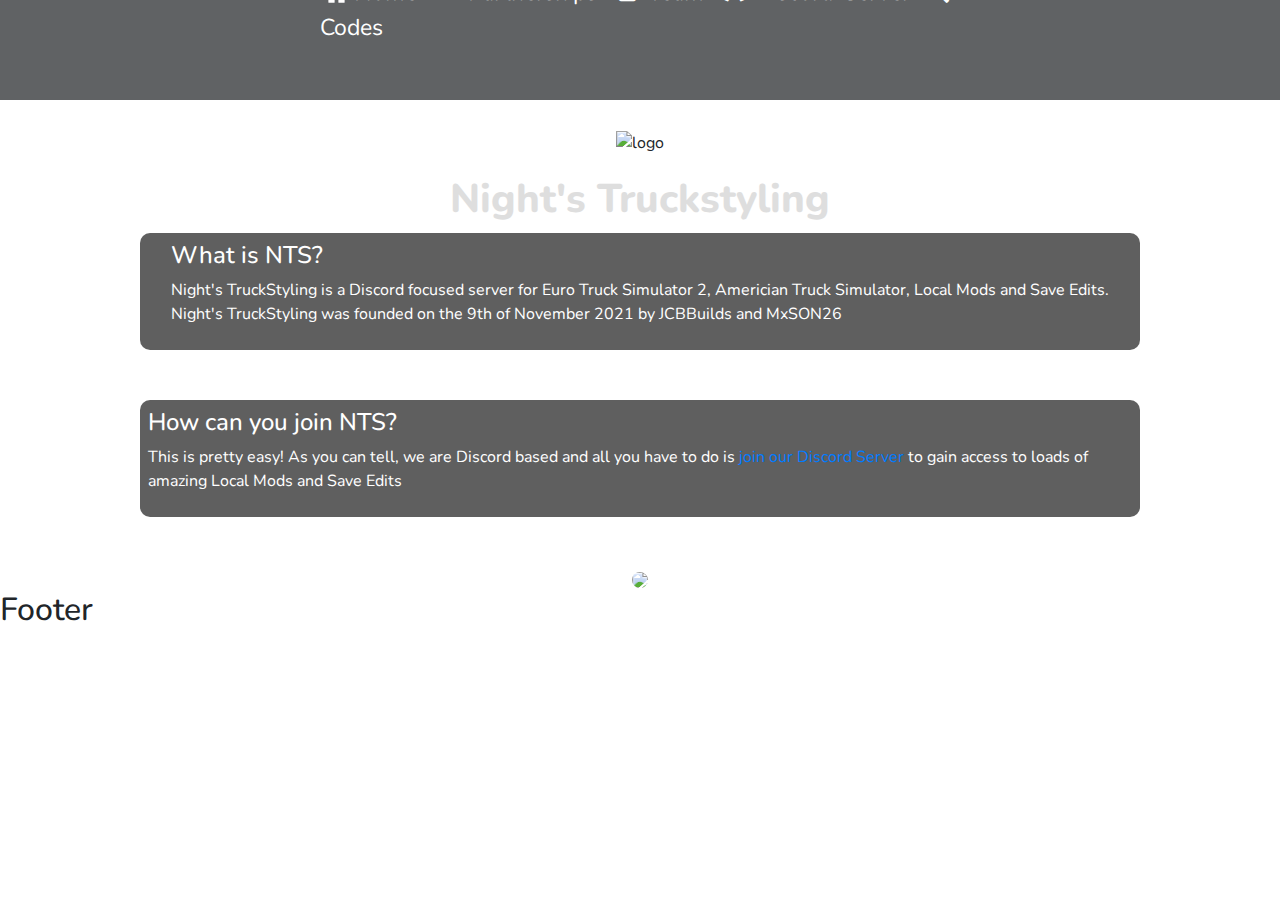
==== index.html @ cff94455 "Updated slides" ====
<!DOCTYPE html>
<html lang="en">
<head>
    <meta charset="UTF-8">
    <meta http-equiv="X-UA-Compatible" content="IE=edge">
    <meta name="viewport" content="width=device-width, initial-scale=1.0">
    <title>Night's Truckstyling</title>

    <!-- these link tags have to be in every html file!!! -->
    <link rel="stylesheet" href="https://use.fontawesome.com/releases/v5.13.0/css/all.css" >
    <link rel="stylesheet" href="https://cdn.jsdelivr.net/npm/bootstrap@4.3.1/dist/css/bootstrap.min.css" integrity="sha384-ggOyR0iXCbMQv3Xipma34MD+dH/1fQ784/j6cY/iJTQUOhcWr7x9JvoRxT2MZw1T" crossorigin="anonymous">
    <link rel="stylesheet" href="../src/css/footer.css">
    <link rel="stylesheet" href="../src/css/navbar.css">
    <link rel="stylesheet" href="../src/css/general.css">
    <link rel="stylesheet" href="https://cdnjs.cloudflare.com/ajax/libs/font-awesome/5.15.1/css/all.min.css">
    <link rel="shortcut icon" href="https://cdn.discordapp.com/attachments/1045042395634466916/1051524416426737714/nts_logo.png" type="image/x-icon">

    <link rel="stylesheet" href="../src/css/index.css">
    <script src="../src/scripts/index.js"></script>

    <!-- font -->
    <link rel="preconnect" href="https://fonts.googleapis.com">
    <link rel="preconnect" href="https://fonts.gstatic.com" crossorigin>
    <link href="https://fonts.googleapis.com/css2?family=Silkscreen&display=swap" rel="stylesheet">
    <link href="https://fonts.googleapis.com/css2?family=Nunito:ital,wght@0,400;1,1000&display=swap" rel="stylesheet">
</head>
<body>
    <header>
        <nav id="navbar">
            <div id="left">
                <ul>
                    <li><a href="index.html"><img src="https://cdn.discordapp.com/attachments/1045042395634466916/1051524416426737714/nts_logo.png" alt=""></a>
                    </li>
                </ul>
            </div>
            <div id="center">
                <ul>
                    <li><a href="index.html">
                        <svg xmlns="http://www.w3.org/2000/svg" width="20" height="20" fill="currentColor" class="bi bi-house-door-fill" viewBox="0 0 16 16">
                            <path d="M6.5 14.5v-3.505c0-.245.25-.495.5-.495h2c.25 0 .5.25.5.5v3.5a.5.5 0 0 0 .5.5h4a.5.5 0 0 0 .5-.5v-7a.5.5 0 0 0-.146-.354L13 5.793V2.5a.5.5 0 0 0-.5-.5h-1a.5.5 0 0 0-.5.5v1.293L8.354 1.146a.5.5 0 0 0-.708 0l-6 6A.5.5 0 0 0 1.5 7.5v7a.5.5 0 0 0 .5.5h4a.5.5 0 0 0 .5-.5Z"/>
                        </svg>
                        Home</a></li>
                    <li><a href="partners.html">
                        <i class="far fa-handshake"></i>
                        Partnerships</a></li>
                    <li><a href="team.html">
                        <i class="fas fa-users"></i>
                        Team</a></li>
                    <li><a href="https://discord.gg/night-s-truckstyling-907405033841238026">
                        <i class="fab fa-discord"></i>
                        Discord-Server</a>
                    </li>
                    <li><a href="Codes.html">
                        <i class="fa fa-search"></i>
                        Codes
                    </a></li>
                </ul>
            </div>
            <div id="right">
                <ul>
                    <li><a href="https://discord.gg/night-s-truckstyling-907405033841238026" target="_blank" rel="noopener noreferrer">
                        <i class="fab fa-discord"></i>    
                    </a></li>
                    <li><a href="partners.html">
                        <i class="far fa-handshake"></i>
                    </a></li>
                    <li><a href="https://www.youtube.com/channel/UChjjfMI1DsVoIvM21F9vxJw" target="_blank" rel="noopener noreferrer">
                        <i class="fab fa-youtube"></i>
                    </a></li>
                    <li><a href="https://www.twitch.tv/nightstruckstyling" target="_blank" rel="noopener noreferrer">
                        <i class="fab fa-twitch"></i>
                    </a></li>
                </ul>    
            </div>
        </nav>

        <div id="mySidebar" class="sidebar">
            <button class="closebtn" onclick="toggleNav()"><i class="fa fa-bars"></i></button>
            <div id="side-links">
                <div id="side-a">
                    <a href="index.html">
                        <svg xmlns="http://www.w3.org/2000/svg" width="20" height="20" fill="currentColor" class="bi bi-house-door-fill" viewBox="0 0 16 16">
                            <path d="M6.5 14.5v-3.505c0-.245.25-.495.5-.495h2c.25 0 .5.25.5.5v3.5a.5.5 0 0 0 .5.5h4a.5.5 0 0 0 .5-.5v-7a.5.5 0 0 0-.146-.354L13 5.793V2.5a.5.5 0 0 0-.5-.5h-1a.5.5 0 0 0-.5.5v1.293L8.354 1.146a.5.5 0 0 0-.708 0l-6 6A.5.5 0 0 0 1.5 7.5v7a.5.5 0 0 0 .5.5h4a.5.5 0 0 0 .5-.5Z"/>
                        </svg>
                        Home</a>
                    <a href="partners.html"><i class="far fa-handshake"></i> Partnerships</a>
                    <a href="team.html"><i class="fas fa-users"></i>Team</a>
                    <a href="Codes.html"><i class="fa fa-search"></i>Codes</a>
                    <a href="https://discord.gg/night-s-truckstyling-907405033841238026" target="_blank" rel="noopener noreferrer"><i class="fab fa-discord"></i> Discord</a>
                </div>
            </div>
        </div>
        
    <script src="./src/scripts/navbar.js"></script>
    </header>

    <!-- index main container -->
    <main>
        <div id="nts">
            <img src="https://cdn.discordapp.com/attachments/1045042395634466916/1051524416426737714/nts_logo.png" alt="logo">
            <h1>Night's Truckstyling</h1>
        </div>

        <div id="text-boxes">
            <div class="text-box ">
                <div class="informal-text">
                    <h4>What is NTS?</h4>
                    <p>
                        Night's TruckStyling is a Discord focused server for Euro Truck Simulator 2, 
                        Americian Truck Simulator, Local Mods and Save Edits. <br>
                        Night's TruckStyling was founded on the 9th of November 2021 by JCBBuilds and MxSON26
                    </p>
                </div>
            </div>

            <div class="text-box box-margin">
                <div class="informal-text">
                    <h4>How can you join NTS?</h4>
                    <p>
                        This is pretty easy! As you can tell, we are Discord based and
                        all you have to do is <a href="https://discord.gg/night-s-truckstyling-907405033841238026">join our Discord Server</a> to gain access to 
                        loads of amazing Local Mods and Save Edits
                    </p>
                </div>
            </div>
        </div>

        <div id="slideshow-container">

            <div class="mySlides fade">
                <a href="https://discord.gg/XVHQTDAqkk"><img src="https://cdn.discordapp.com/attachments/879004504232710186/1008360410317062154/Untitled.jpg"></a>
                 <div class="text"></div>
               </div>

            <div class="mySlides fade">
                <a href="https://discord.com/invite/Cw6EyWj"><img src="https://truckersfm-dev.s3.fr-par.scw.cloud/site-banners/0R3EwP7UBWJYU4D0trpNpFel6PlAfxUWWiTr0SAI.png"></a>
                <div class="text"></div>
              </div>
          
            <div class="mySlides fade">
              <a href="https://discord.com/invite/jd7vKBRZtH"><img src="https://cdn.discordapp.com/attachments/805030564276207647/934147233723580486/ad-banner2.png"></a>
              <div class="text"></div>
            </div>

        </div>
        <!-- <div id="save-edit">
            <button id="save-edit-button" onclick="saveEdit()">Save Edit</button>
        </div> -->
    </main>
    <!-- footer -->
    <footer>
        <nav>
            <h2>Footer</h2>
        </nav>
    </footer>

    <script src="./src/scripts/index.js"></script>
</body>
</html>
---- src/css/navbar.css ----
header {
    width: 100%;
    height: 100px;
    background-color: rgb(29, 32, 34, 0.7);
    font-size: 20px;
}

#center {
    position: absolute;
    left: 50%;
    transform: translateX(-50%);
    margin-top: -70px;
    font-size: 23px;
}

#center svg {
    width: 23px;
    color: white;
}

#center a {
    color: white;
}

#center li {
    display: inline;
    left: 50%;
    transform: translateX(-50%);
    margin-left: 5px;
    margin-right: 5px;
}

#right {
    position: absolute;
    margin-top: -70px;
    right: 10px;
}

#right li {
    display: inline;
}

#right a {
    text-decoration: none;
}

#right i {
    color: rgb(255, 255, 255);
}

#right i:hover {
    color: #b9b9b9;
}

#left img {
    width: 70px;
    margin-top: 15px;
    margin-left: 10px;
    transition: 0.2s;
}

#left img:hover {
    transform: scale(1.1);
}

#left img:active {
    transform: scale(1);
}

.sidebar {
    display: none;
    position: fixed;
}

@media (max-width: 768px) {
    #navbar {
        display: none;
    }

    header {
        height: 50px;
        position: fixed;
        top: 0;
    }

    .sidebar {
        display: block;
        width: 0px;
        height: 100%;
        position: fixed;
        transition: 0.2s;
        margin-top: 7px;
    }

    .sidebar button {
        background-color: transparent;
        border: none;
        outline: none;
        margin-left: 12px;
        margin-top: 4px;
    }

    .sidebar button:focus {
        border: none;
        outline: none;
    }

    .sidebar a {
        color: white;
    }

    .sidebar i {
        color: white;
        font-size: 25px;
    }

    #side-links {
        transition: 0.2s;
        margin-left: -150px;
        margin-top: 8.9px;
        position: absolute;
        height: 100%;
        width: 150px;
        text-align: center;
        background-color: rgb(29, 32, 34, 0.7);
    }

    #side-a {
        padding-top: 10px;
    }
    
    #side-a a {
        font-size: 15px;
        display: block;
        margin-top: 15px;
        margin-bottom: 15px;
    }

    #side-a i {
        vertical-align: middle;
        padding-right: 4px;
    }

    #side-a svg {
        margin-top: -5px;
    }
}
---- src/css/general.css ----
* {
    padding: 0;
    margin: 0;
    box-sizing: border-box;
    list-style-type: none;
}

body {
    font-family: "Nunito";
    background-image: url('https://cdn.discordapp.com/attachments/1032383310229405696/1053017286228836352/ets2_20221015_135227_00.png');    
    background-repeat: no-repeat;
    background-attachment: fixed;
    background-size: cover;
}

.text-box {
    background-color: rgba(27, 27, 27, 0.7);
    border-radius: 10px;
    max-width: 1000px;
    display: flex;
    justify-content: center;
    align-items: center;
    padding: 8px;
    margin: auto;
    margin-top: 10px;
    color: white;
}

.box-margin {
    margin-top: 50px;
}
---- src/css/index.css ----
main {
    margin-top: 30px;
}

#nts {
    text-align: center;
}

#nts img {
    width: 200px;
}

h1 {
    color: #dedede;
    font-weight: 800;
    margin-top: 20px;
    font-size: 40px;
    text-align: center;
}

#slideshow-container{
    padding-top: 50px;
}

.mySlides{
    display: block;
    overflow-x: hidden;
    margin: auto;
    text-align: center;
    width: 80%;
    max-width: 1205px;
    min-width: 305px;
}

.mySlides.fade{
    opacity: 100%;
}

.mySlides img{
    border-radius: 10px;
    width: 100%;
}
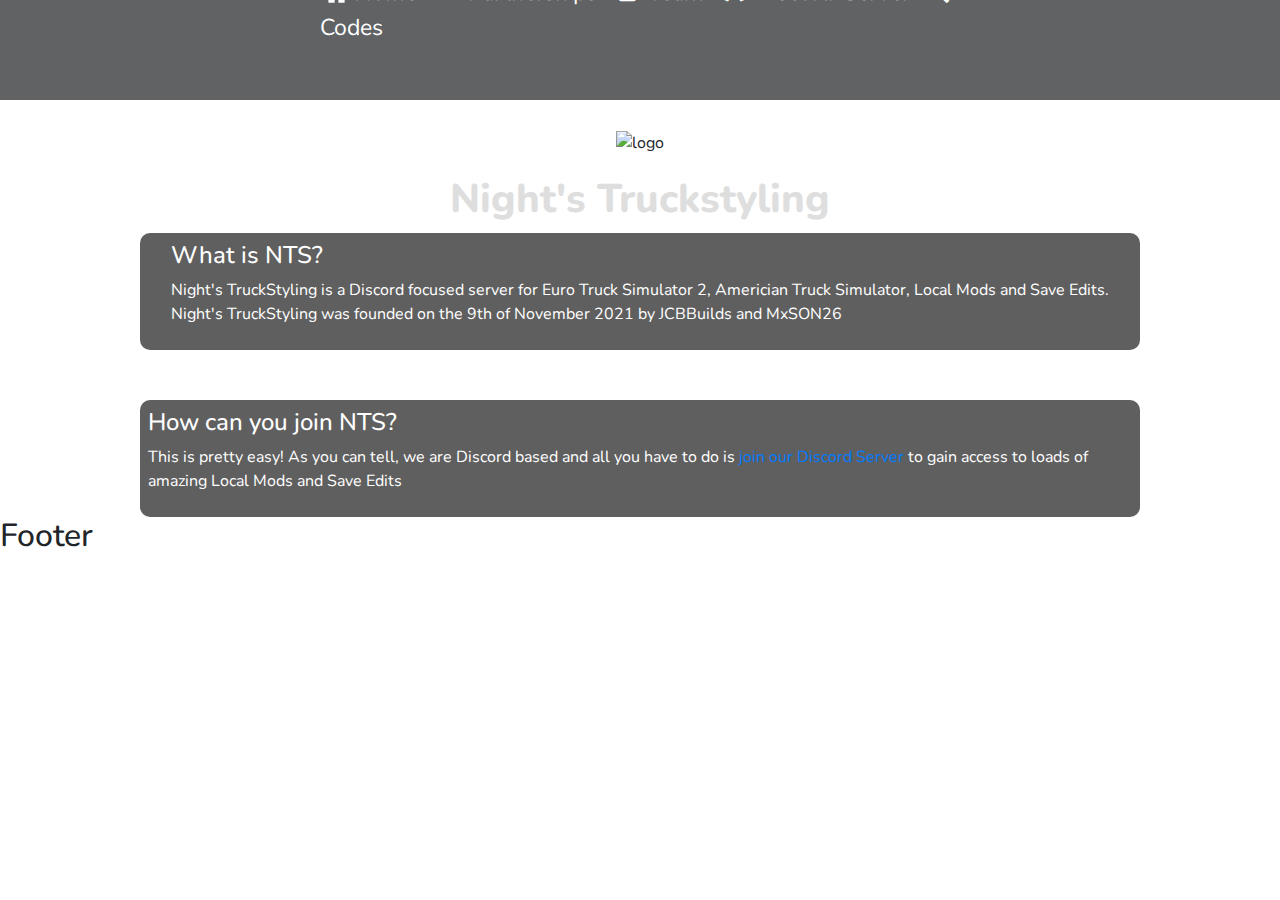
==== commit 7157cf89: "made all pages responsive for phone" ====
--- a/index.html
+++ b/index.html
@@ -102,7 +102,7 @@
         </div>
 
         <div id="text-boxes">
-            <div class="text-box ">
+            <div class="text-box">
                 <div class="informal-text">
                     <h4>What is NTS?</h4>
                     <p>
@@ -125,24 +125,6 @@
             </div>
         </div>
 
-        <div id="slideshow-container">
-
-            <div class="mySlides fade">
-                <a href="https://discord.gg/XVHQTDAqkk"><img src="https://cdn.discordapp.com/attachments/879004504232710186/1008360410317062154/Untitled.jpg"></a>
-                 <div class="text"></div>
-               </div>
-
-            <div class="mySlides fade">
-                <a href="https://discord.com/invite/Cw6EyWj"><img src="https://truckersfm-dev.s3.fr-par.scw.cloud/site-banners/0R3EwP7UBWJYU4D0trpNpFel6PlAfxUWWiTr0SAI.png"></a>
-                <div class="text"></div>
-              </div>
-          
-            <div class="mySlides fade">
-              <a href="https://discord.com/invite/jd7vKBRZtH"><img src="https://cdn.discordapp.com/attachments/805030564276207647/934147233723580486/ad-banner2.png"></a>
-              <div class="text"></div>
-            </div>
-
-        </div>
         <!-- <div id="save-edit">
             <button id="save-edit-button" onclick="saveEdit()">Save Edit</button>
         </div> -->
--- a/src/css/navbar.css
+++ b/src/css/navbar.css
@@ -90,6 +90,7 @@
         position: fixed;
         transition: 0.2s;
         margin-top: 7px;
+        z-index: 999;
     }
 
     .sidebar button {
@@ -117,7 +118,7 @@
     #side-links {
         transition: 0.2s;
         margin-left: -150px;
-        margin-top: 8.9px;
+        margin-top: 8px;
         position: absolute;
         height: 100%;
         width: 150px;
--- a/src/css/general.css
+++ b/src/css/general.css
@@ -13,19 +13,4 @@
     background-size: cover;
 }
 
-.text-box {
-    background-color: rgba(27, 27, 27, 0.7);
-    border-radius: 10px;
-    max-width: 1000px;
-    display: flex;
-    justify-content: center;
-    align-items: center;
-    padding: 8px;
-    margin: auto;
-    margin-top: 10px;
-    color: white;
-}
 
-.box-margin {
-    margin-top: 50px;
-}
--- a/src/css/index.css
+++ b/src/css/index.css
@@ -18,25 +18,29 @@
     text-align: center;
 }
 
-#slideshow-container{
-    padding-top: 50px;
+.text-box {
+    background-color: rgba(27, 27, 27, 0.7);
+    border-radius: 10px;
+    width: 1000px;
+    display: flex;
+    justify-content: center;
+    align-items: center;
+    padding: 8px;
+    margin: auto;
+    margin-top: 10px;
+    color: white;
 }
 
-.mySlides{
-    display: block;
-    overflow-x: hidden;
-    margin: auto;
-    text-align: center;
-    width: 80%;
-    max-width: 1205px;
-    min-width: 305px;
+.box-margin {
+    margin-top: 50px;
 }
 
-.mySlides.fade{
-    opacity: 100%;
-}
+@media (max-width: 768px) {
+    main {
+        padding-top: 35px;
+    }
 
-.mySlides img{
-    border-radius: 10px;
-    width: 100%;
+    .text-box {
+        width: 300px;
+    }
 }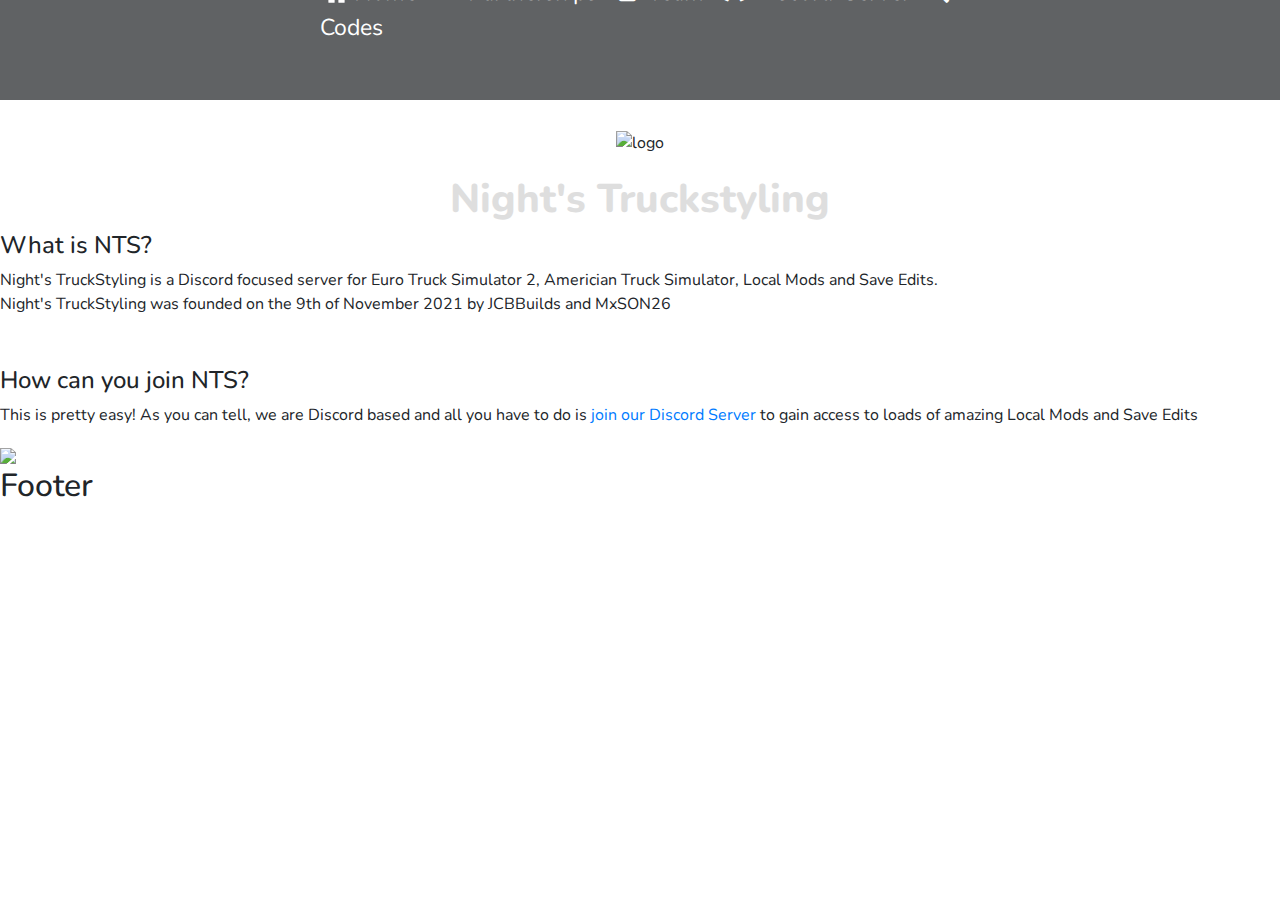
==== commit 4c05e0e2: "made all pages responsive for phone" ====
--- a/index.html
+++ b/index.html
@@ -125,6 +125,24 @@
             </div>
         </div>
 
+        <div id="slideshow-container">
+
+            <div class="mySlides fade">
+                <a href="https://discord.gg/XVHQTDAqkk"><img src="https://cdn.discordapp.com/attachments/879004504232710186/1008360410317062154/Untitled.jpg"></a>
+                 <div class="text"></div>
+               </div>
+
+            <div class="mySlides fade">
+                <a href="https://discord.com/invite/Cw6EyWj"><img src="https://truckersfm-dev.s3.fr-par.scw.cloud/site-banners/0R3EwP7UBWJYU4D0trpNpFel6PlAfxUWWiTr0SAI.png"></a>
+                <div class="text"></div>
+              </div>
+          
+            <div class="mySlides fade">
+              <a href="https://discord.com/invite/jd7vKBRZtH"><img src="https://cdn.discordapp.com/attachments/805030564276207647/934147233723580486/ad-banner2.png"></a>
+              <div class="text"></div>
+            </div>
+
+        </div>
         <!-- <div id="save-edit">
             <button id="save-edit-button" onclick="saveEdit()">Save Edit</button>
         </div> -->
--- a/src/css/index.css
+++ b/src/css/index.css
@@ -18,6 +18,7 @@
     text-align: center;
 }
 
+<<<<<<< HEAD
 .text-box {
     background-color: rgba(27, 27, 27, 0.7);
     border-radius: 10px;
@@ -43,4 +44,27 @@
     .text-box {
         width: 300px;
     }
+=======
+#slideshow-container{
+    padding-top: 50px;
+}
+
+.mySlides{
+    display: block;
+    overflow-x: hidden;
+    margin: auto;
+    text-align: center;
+    width: 80%;
+    max-width: 1205px;
+    min-width: 305px;
+}
+
+.mySlides.fade{
+    opacity: 100%;
+}
+
+.mySlides img{
+    border-radius: 10px;
+    width: 100%;
+>>>>>>> cff94455e5bbdbf888f19aaf7eae184d7e959b62
 }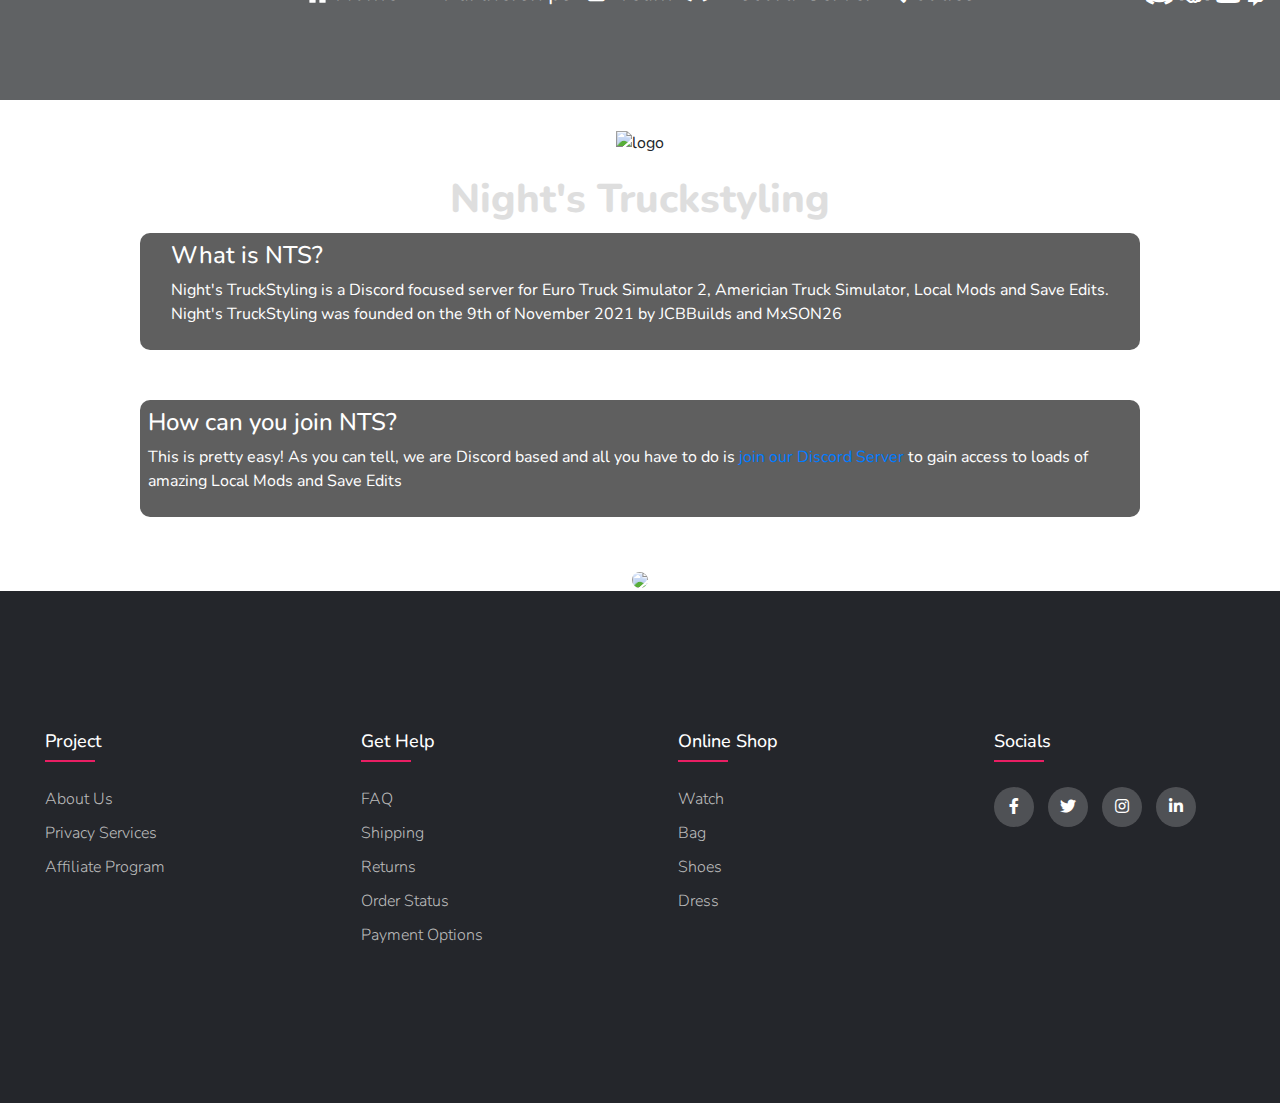
==== commit 0c2aaa44: "footer added" ====
--- a/index.html
+++ b/index.html
@@ -148,10 +148,47 @@
         </div> -->
     </main>
     <!-- footer -->
-    <footer>
-        <nav>
-            <h2>Footer</h2>
-        </nav>
+    <footer class="footer">
+        <div class="footer">
+            <div class="row">
+                <div class="footer-col">
+                    <h4>project</h4>
+                    <ul>
+                        <li><a href="#">about us</a></li>
+                        <li><a href="#">privacy services</a></li>
+                        <li><a href="#">affiliate program</a></li>
+                    </ul>
+                </div>
+                <div class="footer-col">
+                    <h4>get help</h4>
+                    <ul>
+                        <li><a href="#">FAQ</a></li>
+                        <li><a href="#">shipping</a></li>
+                        <li><a href="#">returns</a></li>
+                        <li><a href="#">order status</a></li>
+                        <li><a href="#">payment options</a></li>
+                    </ul>
+                </div>
+                <div class="footer-col">
+                    <h4>online shop</h4>
+                    <ul>
+                        <li><a href="#">watch</a></li>
+                        <li><a href="#">bag</a></li>
+                        <li><a href="#">shoes</a></li>
+                        <li><a href="#">dress</a></li>
+                    </ul>
+                </div>
+                <div class="footer-col">
+                    <h4>Socials</h4>
+                    <div class="social-links">
+                        <a href="#"><i class="fab fa-facebook-f"></i></a>
+                        <a href="#"><i class="fab fa-twitter"></i></a>
+                        <a href="#"><i class="fab fa-instagram"></i></a>
+                        <a href="#"><i class="fab fa-linkedin-in"></i></a>
+                    </div>
+                </div>
+            </div>
+        </div>
     </footer>
 
     <script src="./src/scripts/index.js"></script>
--- a/src/css/footer.css
+++ b/src/css/footer.css
@@ -0,0 +1,98 @@
+.container {
+    max-width: 1170px;
+    margin: auto;
+}
+
+.row {
+    display: flex;
+    flex-wrap: wrap;
+    margin-left: 30px;
+}
+
+ul {
+    list-style: none;
+}
+
+.footer {
+    background-color: #24262b;
+    padding: 70px 0;
+    overflow-x: hidden;
+}
+
+.footer-col {
+    width: 25%;
+    padding: 0 15px;
+}
+
+.footer-col h4 {
+    font-size: 18px;
+    color: #fff;
+    text-transform: capitalize;
+    margin-bottom: 35px;
+    font-weight: 500;
+    position: relative;
+}
+
+.footer-col h4::before {
+    content: '';
+    position: absolute;
+    left: 0;
+    bottom: -10px;
+    background-color: #e91e63;
+    height: 2px;
+    box-sizing: border-box;
+    width: 50px;
+}
+
+.footer-col ul li:not(:last-child) {
+    margin-bottom: 10px;
+}
+
+.footer-col ul li a {
+    font-size: 16px;
+    text-transform: capitalize;
+    color: #fff;
+    text-decoration: none;
+    font-weight: 300;
+    color: #bbbbbb;
+    display: block;
+    transition: all 0.3s ease;
+}
+
+.footer ul li a:hover {
+    color: #fff;
+    padding-left: 8px;
+}
+
+.footer-col .social-links a {
+    display: inline-block;
+    height: 40px;
+    width: 40px;
+    background-color: rgba(255, 255, 255, 0.2);
+    margin: 0 10px 10px 0;
+    text-align: center;
+    line-height: 40px;
+    border-radius: 50%;
+    color: #fff;
+    transition: all 0.5s ease;
+}
+
+.footer-col .social-links  a:hover {
+    color: #24262b;
+    background-color: #fff;
+}
+
+/* For responsive: */
+
+@media (max-width: 767px) {
+    .footer-col {
+        width: 50%;
+        margin-bottom: 30px;
+    }
+}
+
+@media (max-width: 574px) {
+    .footer-col {
+        width: 100%;
+    }
+}--- a/src/css/navbar.css
+++ b/src/css/navbar.css
@@ -6,9 +6,7 @@
 }
 
 #center {
-    position: absolute;
-    left: 50%;
-    transform: translateX(-50%);
+    margin: auto;
     margin-top: -70px;
     font-size: 23px;
 }
@@ -22,18 +20,43 @@
     color: white;
 }
 
+#center a:hover{
+    text-decoration: none;
+}
+
+#center ul {
+    display: flex;
+    flex-direction: row;
+    justify-content: center;
+}
+
 #center li {
-    display: inline;
     left: 50%;
-    transform: translateX(-50%);
     margin-left: 5px;
     margin-right: 5px;
+    width: fit-content;
+}
+
+#center li::after {
+    content: '';
+    width: 0rem;
+    height: 0.17rem;
+    background-color: #fff;
+    display: block;
+    border-radius: 0.0rem;
+    margin: 0.0rem auto 0 auto;
+    transition: all 0.2s ease-in-out;
+}
+
+#center li:hover::after {
+    width: 3rem;
 }
 
 #right {
-    position: absolute;
-    margin-top: -70px;
-    right: 10px;
+    float: right;
+    margin-top: -50px;
+    margin-right: 10px;
+    font-size: 23px;
 }
 
 #right li {
@@ -72,7 +95,7 @@
     position: fixed;
 }
 
-@media (max-width: 768px) {
+@media (max-width: 1000px) {
     #navbar {
         display: none;
     }
--- a/src/css/index.css
+++ b/src/css/index.css
@@ -18,7 +18,6 @@
     text-align: center;
 }
 
-<<<<<<< HEAD
 .text-box {
     background-color: rgba(27, 27, 27, 0.7);
     border-radius: 10px;
@@ -36,15 +35,6 @@
     margin-top: 50px;
 }
 
-@media (max-width: 768px) {
-    main {
-        padding-top: 35px;
-    }
-
-    .text-box {
-        width: 300px;
-    }
-=======
 #slideshow-container{
     padding-top: 50px;
 }
@@ -65,6 +55,19 @@
 
 .mySlides img{
     border-radius: 10px;
-    width: 100%;
->>>>>>> cff94455e5bbdbf888f19aaf7eae184d7e959b62
-}+    width: 600px;
+}
+
+@media (max-width: 768px) {
+    main {
+        padding-top: 35px;
+    }
+
+    .text-box {
+        width: 300px;
+    }
+
+    .mySlides img {
+        width: 300px;
+    }
+}
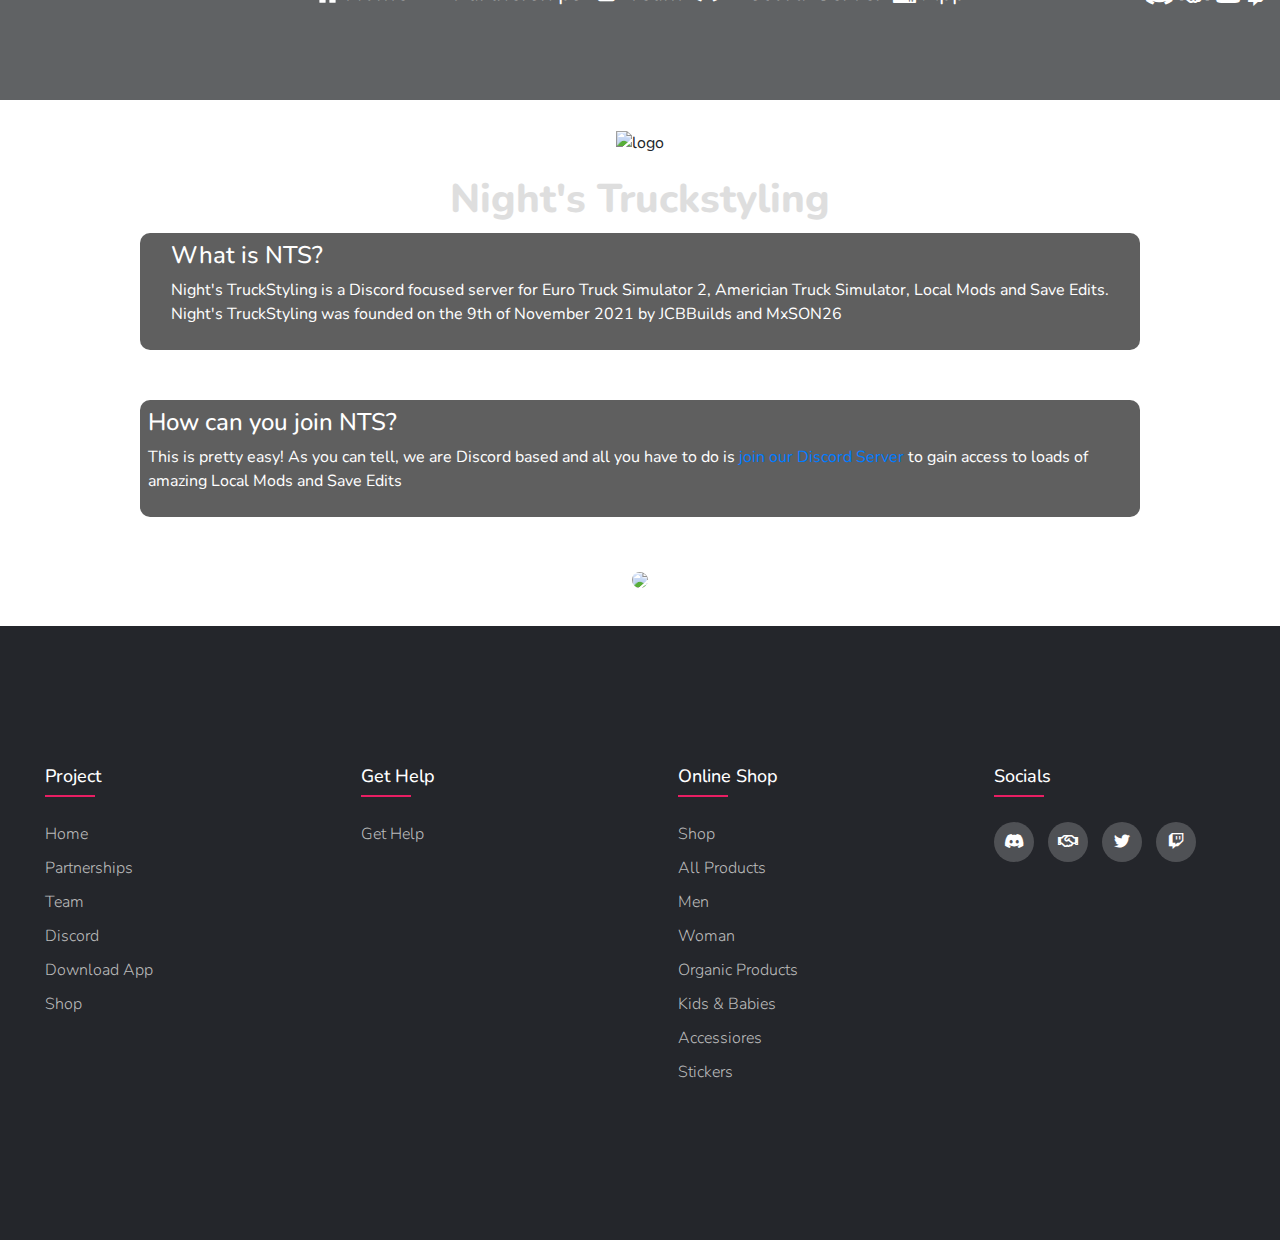
==== commit 700453be: "shop, footer and app page done" ====
--- a/index.html
+++ b/index.html
@@ -50,9 +50,9 @@
                         <i class="fab fa-discord"></i>
                         Discord-Server</a>
                     </li>
-                    <li><a href="Codes.html">
-                        <i class="fa fa-search"></i>
-                        Codes
+                    <li><a href="app.html">
+                        <i class="fa fa-download"></i>
+                        App
                     </a></li>
                 </ul>
             </div>
@@ -90,8 +90,7 @@
                 </div>
             </div>
         </div>
-        
-    <script src="./src/scripts/navbar.js"></script>
+        <script src="./src/scripts/navbar.js"></script>
     </header>
 
     <!-- index main container -->
@@ -154,37 +153,40 @@
                 <div class="footer-col">
                     <h4>project</h4>
                     <ul>
-                        <li><a href="#">about us</a></li>
-                        <li><a href="#">privacy services</a></li>
-                        <li><a href="#">affiliate program</a></li>
+                        <li><a href="index.html">home</a></li>
+                        <li><a href="partners.html">partnerships</a></li>
+                        <li><a href="team.html">team</a></li>
+                        <li><a href="https://discord.gg/night-s-truckstyling-907405033841238026">discord</a></li>
+                        <li><a href="app.html">download app</a></li>
+                        <li><a href="shop.html">shop</a></li>
                     </ul>
                 </div>
                 <div class="footer-col">
                     <h4>get help</h4>
                     <ul>
-                        <li><a href="#">FAQ</a></li>
-                        <li><a href="#">shipping</a></li>
-                        <li><a href="#">returns</a></li>
-                        <li><a href="#">order status</a></li>
-                        <li><a href="#">payment options</a></li>
+                        <li><a href="https://discord.gg/night-s-truckstyling-907405033841238026">get help</a></li>
                     </ul>
                 </div>
                 <div class="footer-col">
                     <h4>online shop</h4>
                     <ul>
-                        <li><a href="#">watch</a></li>
-                        <li><a href="#">bag</a></li>
-                        <li><a href="#">shoes</a></li>
-                        <li><a href="#">dress</a></li>
+                        <li><a href="shop.html#!">shop</a></li>
+                        <li><a href="shop.html#!/all">all products</a></li>
+                        <li><a href="shop.html#!/men?q=D1">men</a></li>
+                        <li><a href="shop.html#!/women?q=D3">woman</a></li>
+                        <li><a href="shop.html#!/organic+products?q=D6">organic products</a></li>
+                        <li><a href="shop.html#!/kids+%26+babies?q=D4">kids & babies</a></li>
+                        <li><a href="shop.html#!/accessories?q=D5">accessiores</a></li>
+                        <li><a href="shop.html#!/stickers?q=D23">stickers</a></li>
                     </ul>
                 </div>
                 <div class="footer-col">
                     <h4>Socials</h4>
                     <div class="social-links">
-                        <a href="#"><i class="fab fa-facebook-f"></i></a>
+                        <a href="#"><i class="fab fa-discord"></i></a>
+                        <a href="#"><i class="far fa-handshake"></i></a>
                         <a href="#"><i class="fab fa-twitter"></i></a>
-                        <a href="#"><i class="fab fa-instagram"></i></a>
-                        <a href="#"><i class="fab fa-linkedin-in"></i></a>
+                        <a href="#"><i class="fab fa-twitch"></i></a>
                     </div>
                 </div>
             </div>
--- a/src/css/general.css
+++ b/src/css/general.css
@@ -13,4 +13,15 @@
     background-size: cover;
 }
 
-
+.text-box {
+    background-color: rgba(27, 27, 27, 0.7);
+    border-radius: 10px;
+    width: 1000px;
+    display: flex;
+    justify-content: center;
+    align-items: center;
+    padding: 8px;
+    margin: auto;
+    margin-top: 10px;
+    color: white;
+}
--- a/src/css/index.css
+++ b/src/css/index.css
@@ -16,19 +16,6 @@
     margin-top: 20px;
     font-size: 40px;
     text-align: center;
-}
-
-.text-box {
-    background-color: rgba(27, 27, 27, 0.7);
-    border-radius: 10px;
-    width: 1000px;
-    display: flex;
-    justify-content: center;
-    align-items: center;
-    padding: 8px;
-    margin: auto;
-    margin-top: 10px;
-    color: white;
 }
 
 .box-margin {
@@ -58,6 +45,10 @@
     width: 600px;
 }
 
+footer {
+    margin-top: 35px;
+}
+
 @media (max-width: 768px) {
     main {
         padding-top: 35px;
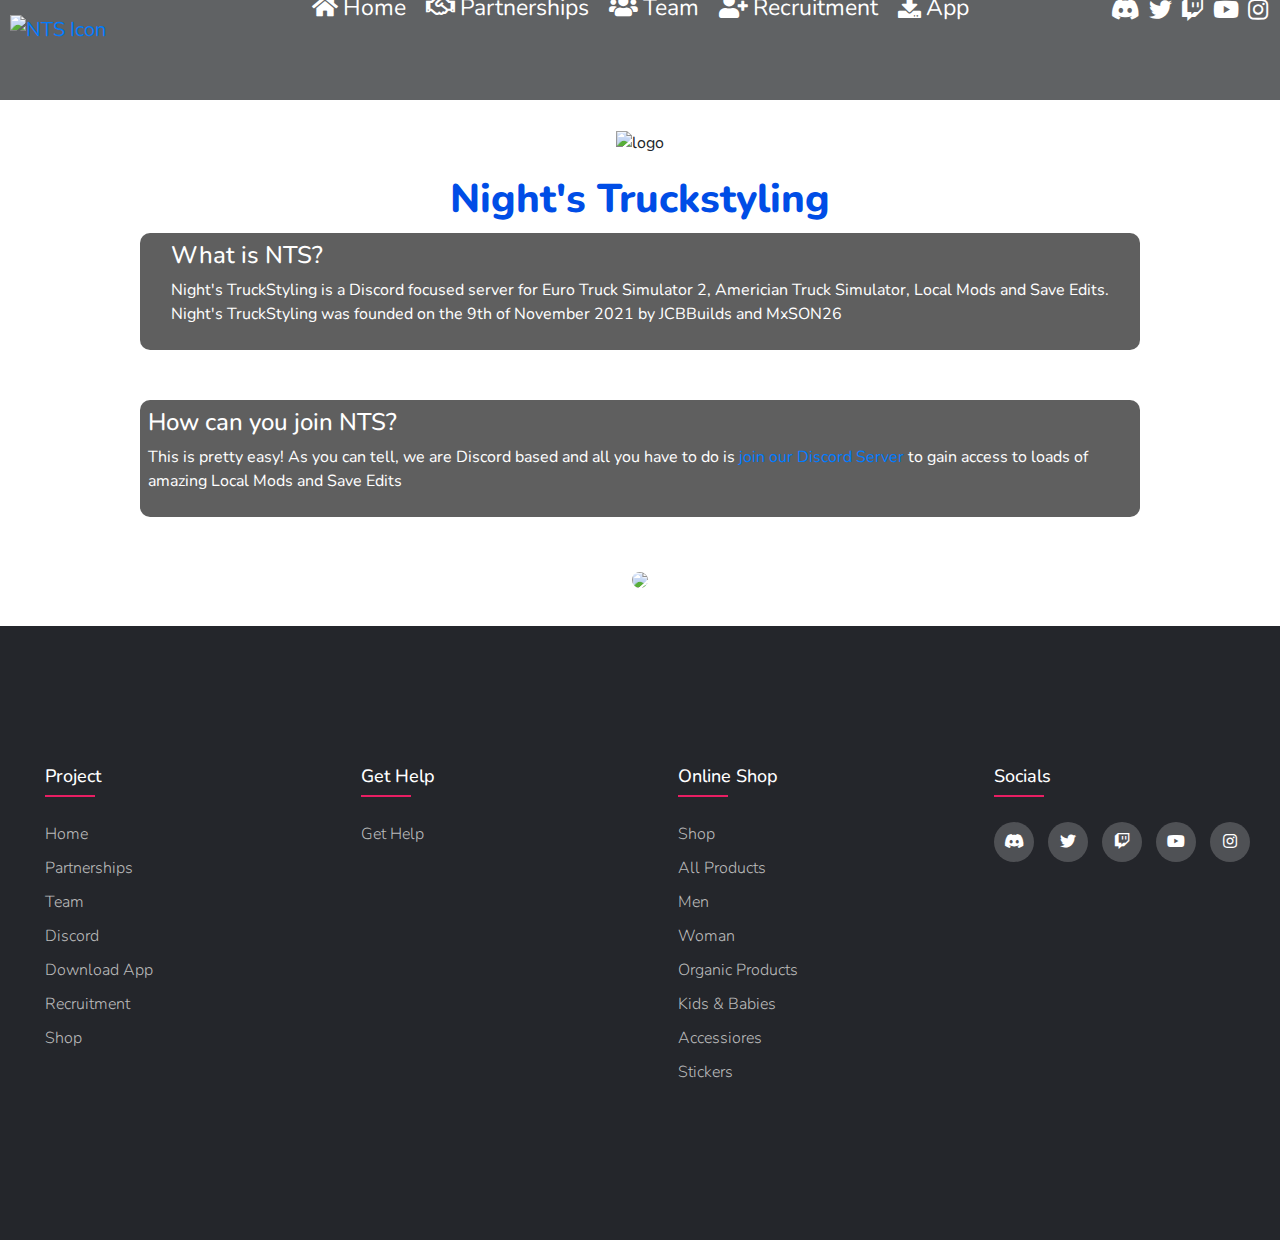
==== commit a13fab93: "WOW that's a lot of  changes." ====
--- a/index.html
+++ b/index.html
@@ -29,47 +29,25 @@
         <nav id="navbar">
             <div id="left">
                 <ul>
-                    <li><a href="index.html"><img src="https://cdn.discordapp.com/attachments/1045042395634466916/1051524416426737714/nts_logo.png" alt=""></a>
-                    </li>
+                    <li><a href="index.html"><img src="https://cdn.discordapp.com/attachments/1045042395634466916/1051524416426737714/nts_logo.png" alt="NTS Icon"></a></li>
                 </ul>
             </div>
             <div id="center">
                 <ul>
-                    <li><a href="index.html">
-                        <svg xmlns="http://www.w3.org/2000/svg" width="20" height="20" fill="currentColor" class="bi bi-house-door-fill" viewBox="0 0 16 16">
-                            <path d="M6.5 14.5v-3.505c0-.245.25-.495.5-.495h2c.25 0 .5.25.5.5v3.5a.5.5 0 0 0 .5.5h4a.5.5 0 0 0 .5-.5v-7a.5.5 0 0 0-.146-.354L13 5.793V2.5a.5.5 0 0 0-.5-.5h-1a.5.5 0 0 0-.5.5v1.293L8.354 1.146a.5.5 0 0 0-.708 0l-6 6A.5.5 0 0 0 1.5 7.5v7a.5.5 0 0 0 .5.5h4a.5.5 0 0 0 .5-.5Z"/>
-                        </svg>
-                        Home</a></li>
-                    <li><a href="partners.html">
-                        <i class="far fa-handshake"></i>
-                        Partnerships</a></li>
-                    <li><a href="team.html">
-                        <i class="fas fa-users"></i>
-                        Team</a></li>
-                    <li><a href="https://discord.gg/night-s-truckstyling-907405033841238026">
-                        <i class="fab fa-discord"></i>
-                        Discord-Server</a>
-                    </li>
-                    <li><a href="app.html">
-                        <i class="fa fa-download"></i>
-                        App
-                    </a></li>
+                    <li><a href="index.html"><i class="fas fa-home"></i>Home</a></li>
+                    <li><a href="partners.html"><i class="far fa-handshake"></i>Partnerships</a></li>
+                    <li><a href="team.html"><i class="fas fa-users"></i>Team</a></li>
+                    <li><a href="recruitment.html"><i class="fas fa-user-plus"></i>Recruitment</a></li>
+                    <li><a href="app.html"><i class="fa fa-download"></i>App</a></li>
                 </ul>
             </div>
             <div id="right">
                 <ul>
-                    <li><a href="https://discord.gg/night-s-truckstyling-907405033841238026" target="_blank" rel="noopener noreferrer">
-                        <i class="fab fa-discord"></i>    
-                    </a></li>
-                    <li><a href="partners.html">
-                        <i class="far fa-handshake"></i>
-                    </a></li>
-                    <li><a href="https://www.youtube.com/channel/UChjjfMI1DsVoIvM21F9vxJw" target="_blank" rel="noopener noreferrer">
-                        <i class="fab fa-youtube"></i>
-                    </a></li>
-                    <li><a href="https://www.twitch.tv/nightstruckstyling" target="_blank" rel="noopener noreferrer">
-                        <i class="fab fa-twitch"></i>
-                    </a></li>
+                    <a href="https://discord.gg/night-s-truckstyling-907405033841238026"><i class="fab fa-discord"></i></a>
+                    <a href="https://twitter.com/n_truckstyling"><i class="fab fa-twitter"></i></a>
+                    <a href="https://www.twitch.tv/nights_truckstyling"><i class="fab fa-twitch"></i></a>
+                    <a href="https://youtube.com/@NightsTruckstyling"><i class="fab fa-youtube"></i></a>
+                    <a href="https://instagram.com/nightstruckstyling"><i class="fab fa-instagram"></i></a>
                 </ul>    
             </div>
         </nav>
@@ -78,14 +56,11 @@
             <button class="closebtn" onclick="toggleNav()"><i class="fa fa-bars"></i></button>
             <div id="side-links">
                 <div id="side-a">
-                    <a href="index.html">
-                        <svg xmlns="http://www.w3.org/2000/svg" width="20" height="20" fill="currentColor" class="bi bi-house-door-fill" viewBox="0 0 16 16">
-                            <path d="M6.5 14.5v-3.505c0-.245.25-.495.5-.495h2c.25 0 .5.25.5.5v3.5a.5.5 0 0 0 .5.5h4a.5.5 0 0 0 .5-.5v-7a.5.5 0 0 0-.146-.354L13 5.793V2.5a.5.5 0 0 0-.5-.5h-1a.5.5 0 0 0-.5.5v1.293L8.354 1.146a.5.5 0 0 0-.708 0l-6 6A.5.5 0 0 0 1.5 7.5v7a.5.5 0 0 0 .5.5h4a.5.5 0 0 0 .5-.5Z"/>
-                        </svg>
-                        Home</a>
+                    <a href="index.html"><i class="fas fa-home"></i>Home</a>
                     <a href="partners.html"><i class="far fa-handshake"></i> Partnerships</a>
                     <a href="team.html"><i class="fas fa-users"></i>Team</a>
-                    <a href="Codes.html"><i class="fa fa-search"></i>Codes</a>
+                    <a href="recruitment.html"><i class="fas fa-user-plus"></i>Recruitment</a>
+                    <a href="app.html"><i class="fa fa-download"></i>App</a>
                     <a href="https://discord.gg/night-s-truckstyling-907405033841238026" target="_blank" rel="noopener noreferrer"><i class="fab fa-discord"></i> Discord</a>
                 </div>
             </div>
@@ -158,6 +133,7 @@
                         <li><a href="team.html">team</a></li>
                         <li><a href="https://discord.gg/night-s-truckstyling-907405033841238026">discord</a></li>
                         <li><a href="app.html">download app</a></li>
+                        <li><a href="recruitment.html">Recruitment</a></li>
                         <li><a href="shop.html">shop</a></li>
                     </ul>
                 </div>
@@ -183,10 +159,11 @@
                 <div class="footer-col">
                     <h4>Socials</h4>
                     <div class="social-links">
-                        <a href="#"><i class="fab fa-discord"></i></a>
-                        <a href="#"><i class="far fa-handshake"></i></a>
-                        <a href="#"><i class="fab fa-twitter"></i></a>
-                        <a href="#"><i class="fab fa-twitch"></i></a>
+                        <a href="https://discord.gg/night-s-truckstyling-907405033841238026"><i class="fab fa-discord"></i></a>
+                        <a href="https://twitter.com/n_truckstyling"><i class="fab fa-twitter"></i></a>
+                        <a href="https://www.twitch.tv/nights_truckstyling"><i class="fab fa-twitch"></i></a>
+                        <a href="https://youtube.com/@NightsTruckstyling"><i class="fab fa-youtube"></i></a>
+                        <a href="https://instagram.com/nightstruckstyling"><i class="fab fa-instagram"></i></a>
                     </div>
                 </div>
             </div>
--- a/src/css/navbar.css
+++ b/src/css/navbar.css
@@ -3,12 +3,18 @@
     height: 100px;
     background-color: rgb(29, 32, 34, 0.7);
     font-size: 20px;
+    margin-bottom: 20px;
+}
+
+#side-links{
+    z-index: 999;
 }
 
 #center {
     margin: auto;
     margin-top: -70px;
     font-size: 23px;
+    width: fit-content;
 }
 
 #center svg {
@@ -28,6 +34,11 @@
     display: flex;
     flex-direction: row;
     justify-content: center;
+    gap: 10px;
+}
+
+#center i{
+    margin-right: 5px;
 }
 
 #center li {
@@ -73,6 +84,21 @@
 
 #right i:hover {
     color: #b9b9b9;
+}
+
+#right ul{
+ display: flex;
+ gap: 5px;
+ flex-wrap: wrap;
+}
+
+#right a{
+    margin: 0px 2px;
+}
+
+#left{
+    width: fit-content;
+    margin: 0px;
 }
 
 #left img {
--- a/src/css/general.css
+++ b/src/css/general.css
@@ -25,3 +25,9 @@
     margin-top: 10px;
     color: white;
 }
+
+@media (max-width: 1000px){
+    main{
+        margin-top: 90px;
+    }
+}--- a/src/css/index.css
+++ b/src/css/index.css
@@ -11,7 +11,7 @@
 }
 
 h1 {
-    color: #dedede;
+    color: #004de6;
     font-weight: 800;
     margin-top: 20px;
     font-size: 40px;
@@ -49,16 +49,14 @@
     margin-top: 35px;
 }
 
+.text-box{
+    width: 90%;
+    max-width: 1000px;
+}
+
 @media (max-width: 768px) {
-    main {
-        padding-top: 35px;
-    }
-
-    .text-box {
-        width: 300px;
-    }
 
     .mySlides img {
-        width: 300px;
+        width: 90%;
     }
 }
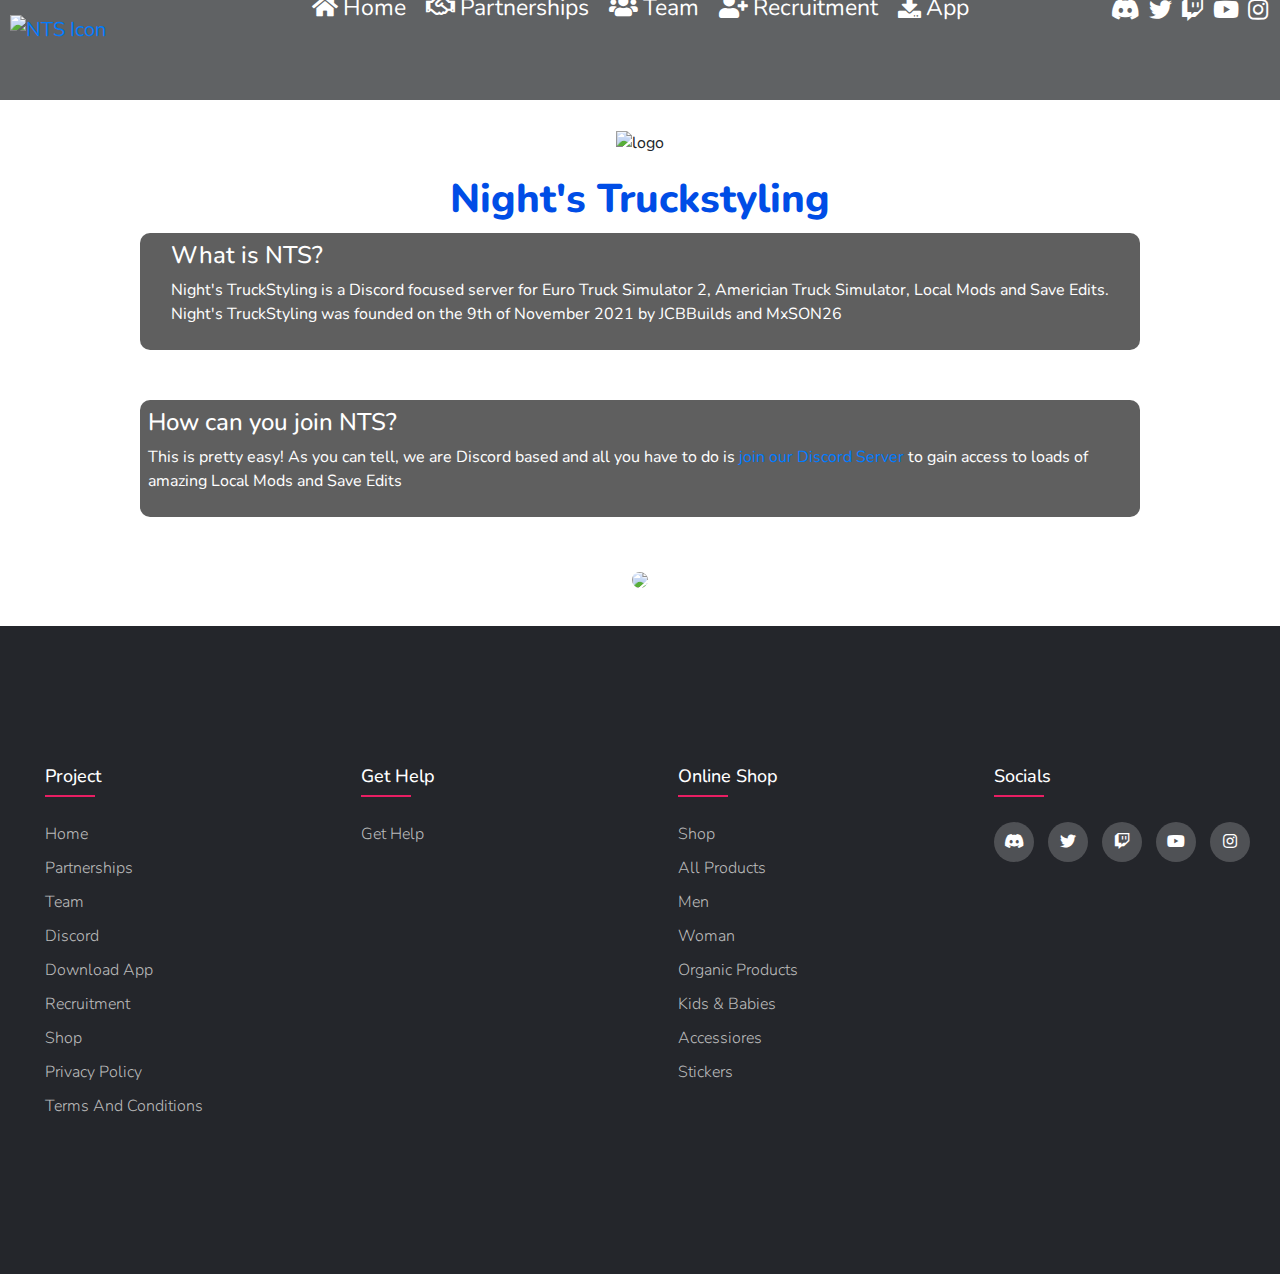
==== commit 955b6f94: "added tos and privacy policy" ====
--- a/index.html
+++ b/index.html
@@ -135,6 +135,8 @@
                         <li><a href="app.html">download app</a></li>
                         <li><a href="recruitment.html">Recruitment</a></li>
                         <li><a href="shop.html">shop</a></li>
+                        <li><a href="privacy.html">Privacy Policy</a></li>
+                        <li><a href="terms.html">Terms And Conditions</a></li>
                     </ul>
                 </div>
                 <div class="footer-col">
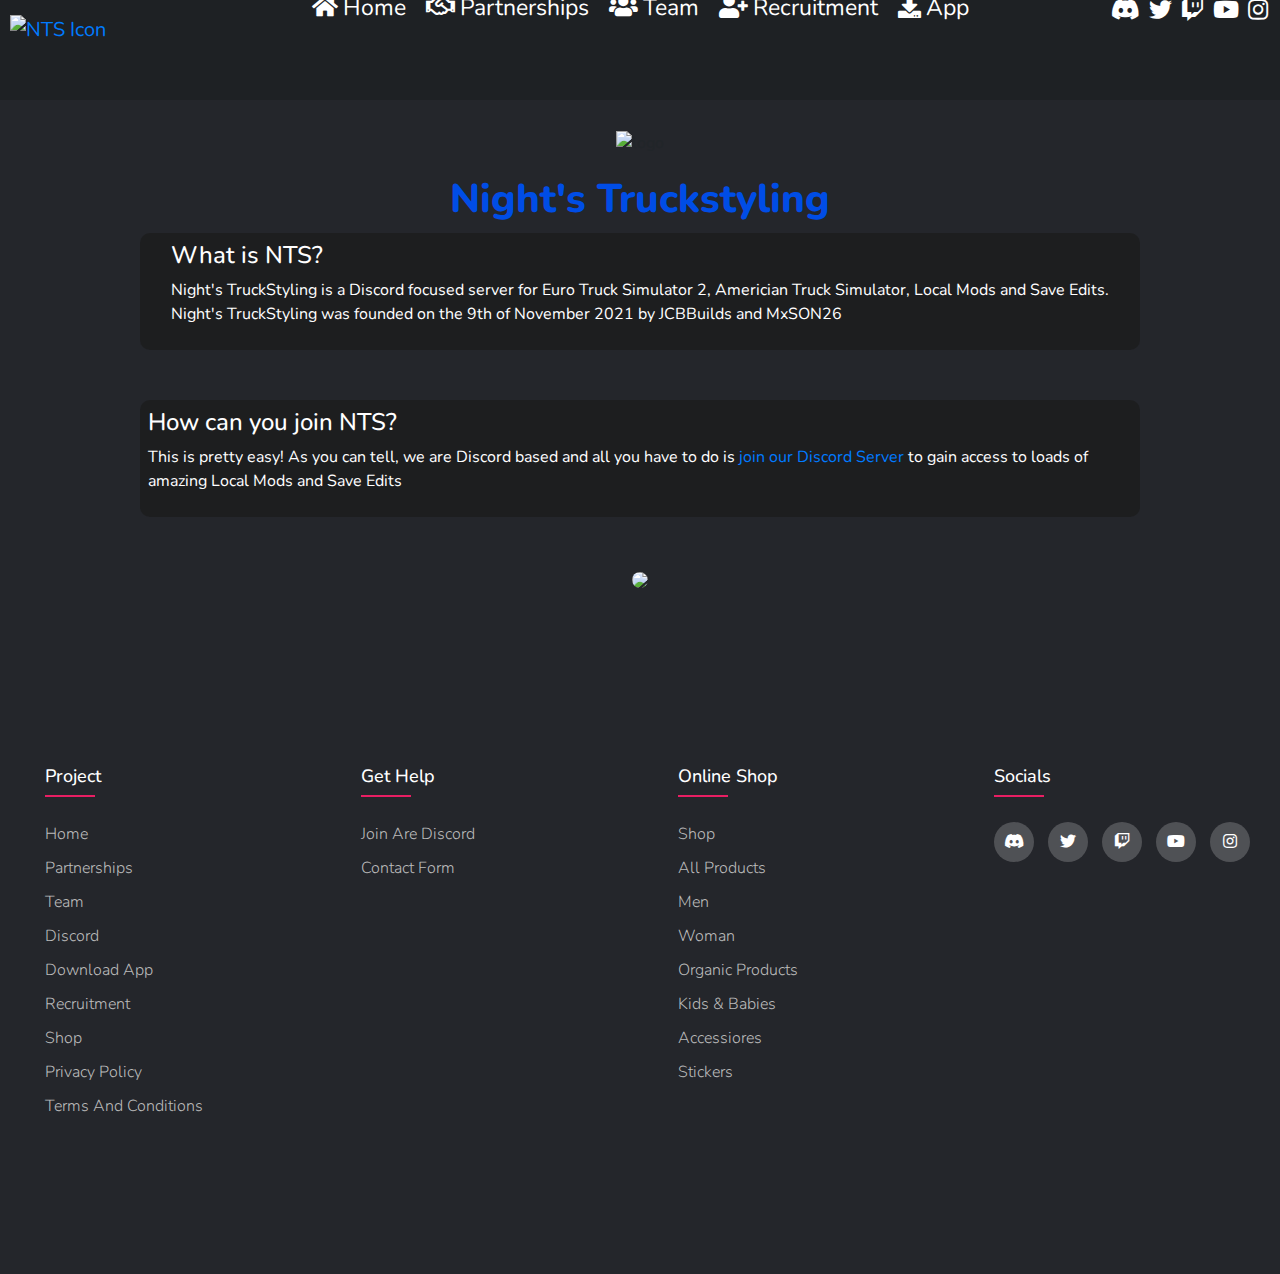
==== commit f3d8f4be: "Added contact us page!" ====
--- a/index.html
+++ b/index.html
@@ -142,7 +142,8 @@
                 <div class="footer-col">
                     <h4>get help</h4>
                     <ul>
-                        <li><a href="https://discord.gg/night-s-truckstyling-907405033841238026">get help</a></li>
+                        <li><a href="https://discord.gg/night-s-truckstyling-907405033841238026">Join are Discord</a></li>
+                        <li><a href="contact.html">Contact Form</a></li>
                     </ul>
                 </div>
                 <div class="footer-col">
--- a/src/css/general.css
+++ b/src/css/general.css
@@ -7,6 +7,7 @@
 
 body {
     font-family: "Nunito";
+    background-color: #24262b;
     background-image: url('https://cdn.discordapp.com/attachments/1032383310229405696/1053017286228836352/ets2_20221015_135227_00.png');    
     background-repeat: no-repeat;
     background-attachment: fixed;
